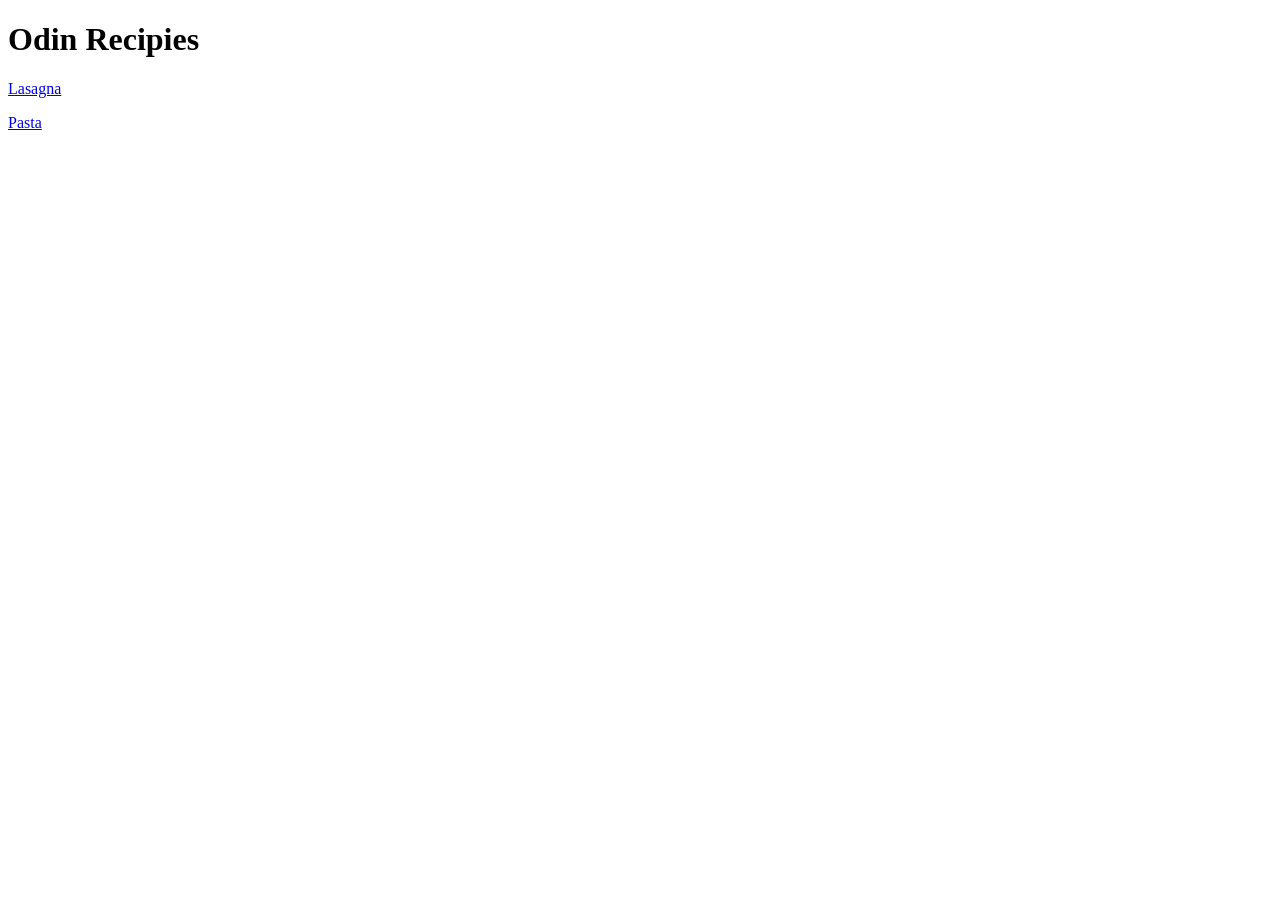
==== index.html @ 5605dd84 "Add files via upload" ====
<!DOCTYPE html>
<html lang="en">
<head>
    <meta charset="UTF-8">
    <meta name="viewport" content="width=device-width, initial-scale=1.0">
    <title>Document</title>
</head>
<body>
   <p> <h1>Odin Recipies</h1></p>
   <p> <a href="recipes/lasagna.html" target="_blank"> Lasagna</a><p>
   <p> <a href="recipes/pasta.html" target="_blank"> Pasta </a></p>

            
</body>
</html>
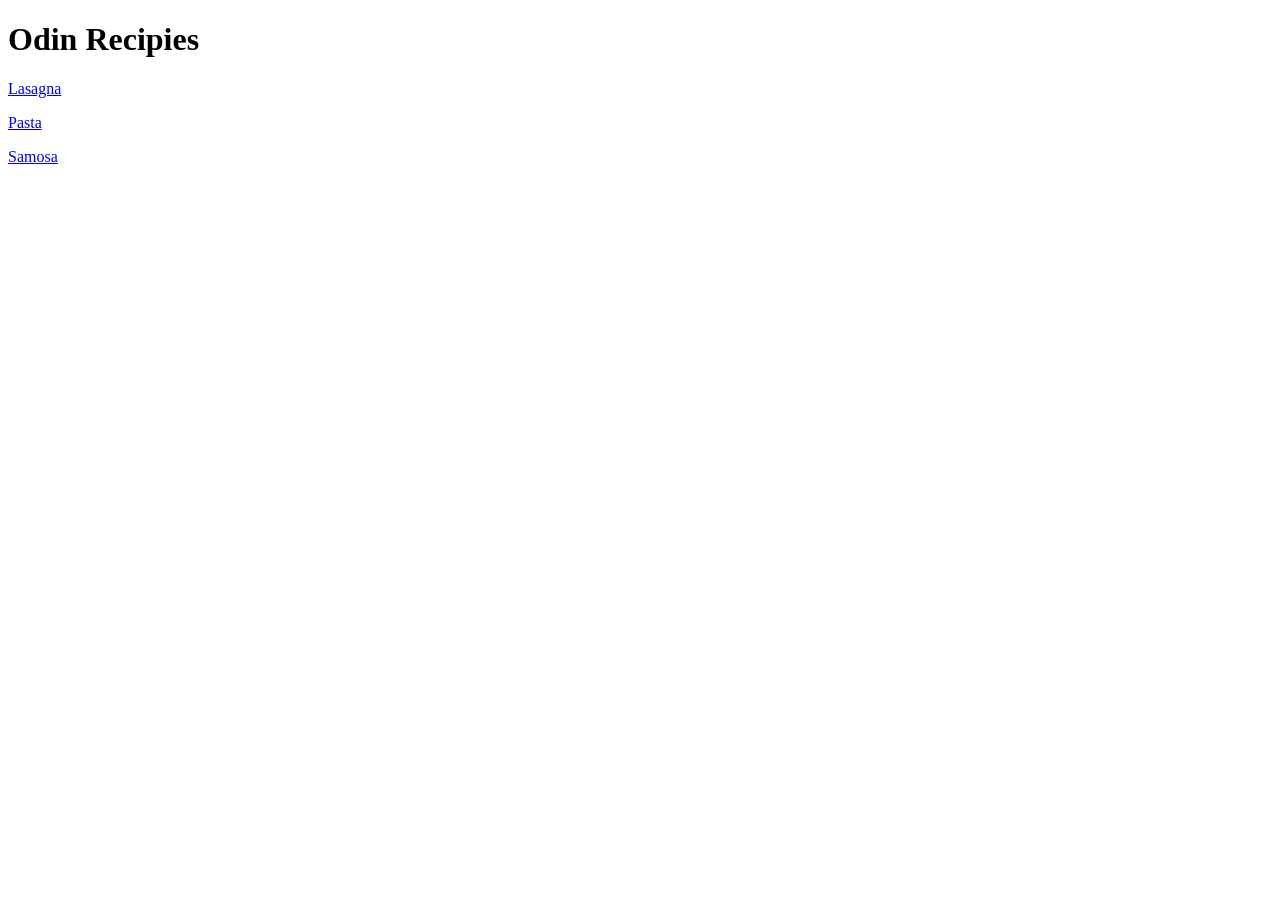
==== commit 74d593df: "Update index.html" ====
--- a/index.html
+++ b/index.html
@@ -9,7 +9,8 @@
    <p> <h1>Odin Recipies</h1></p>
    <p> <a href="recipes/lasagna.html" target="_blank"> Lasagna</a><p>
    <p> <a href="recipes/pasta.html" target="_blank"> Pasta </a></p>
+   <p> <a href="recipes/samosa.html target="_blank"</p> Samosa </a></p>
 
             
 </body>
-</html>+</html>
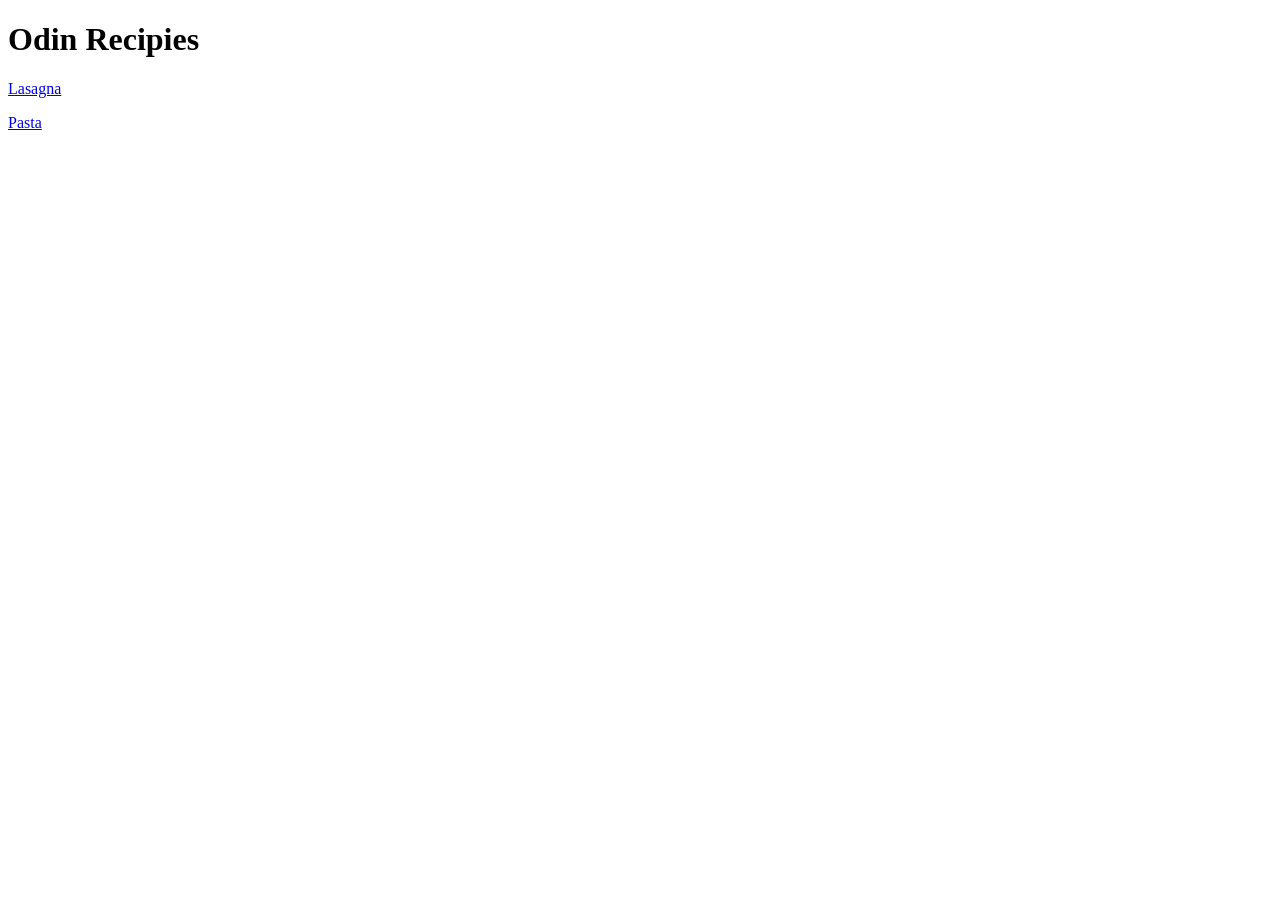
==== commit dea41b00: "Update index.html" ====
--- a/index.html
+++ b/index.html
@@ -9,7 +9,7 @@
    <p> <h1>Odin Recipies</h1></p>
    <p> <a href="recipes/lasagna.html" target="_blank"> Lasagna</a><p>
    <p> <a href="recipes/pasta.html" target="_blank"> Pasta </a></p>
-   <p> <a href="recipes/samosa.html target="_blank"</p> Samosa </a></p>
+   <p> <a href="recipes/samosa.html target="_blank" Samosa </a></p>
 
             
 </body>
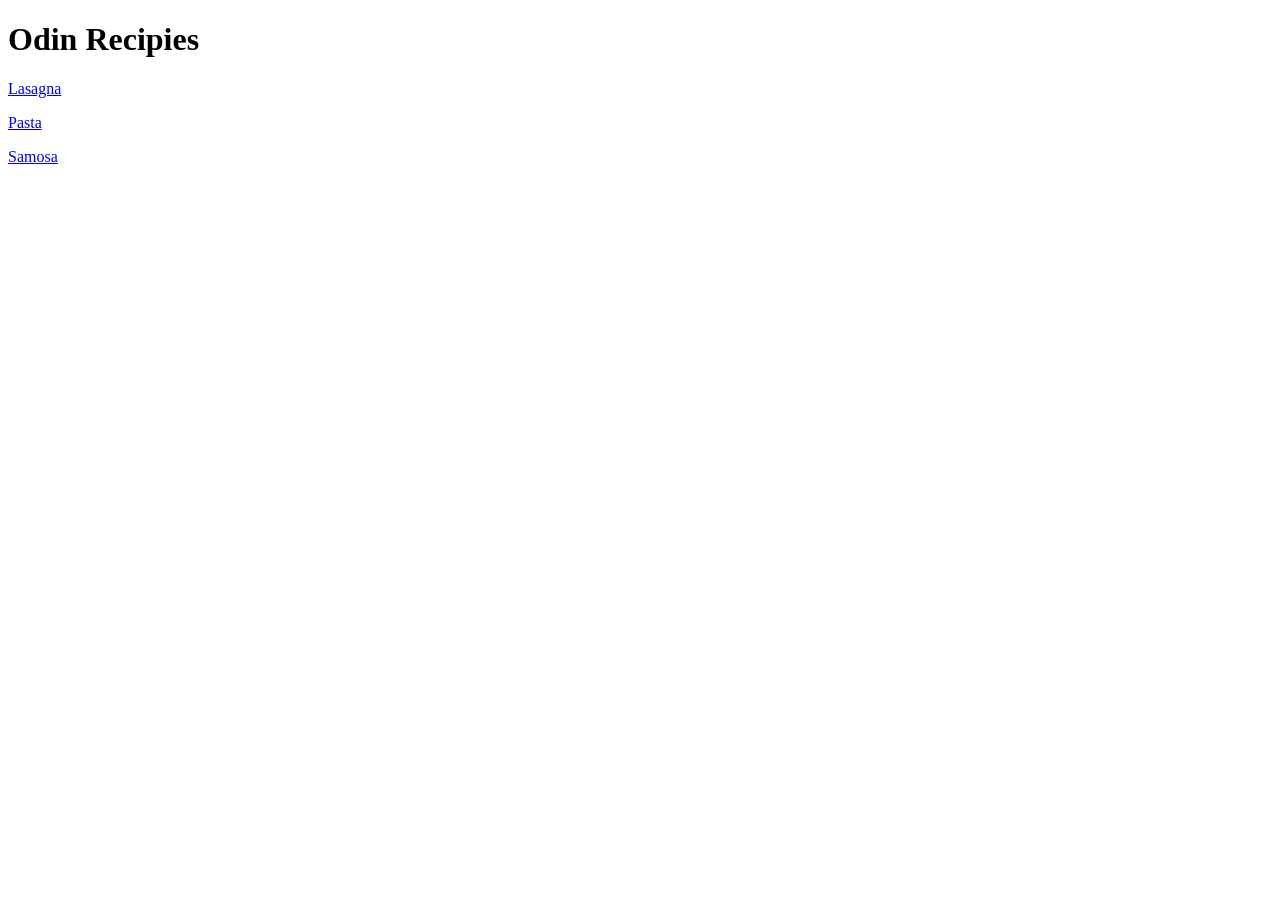
==== commit 7f53d44b: "Update index.html" ====
--- a/index.html
+++ b/index.html
@@ -9,7 +9,7 @@
    <p> <h1>Odin Recipies</h1></p>
    <p> <a href="recipes/lasagna.html" target="_blank"> Lasagna</a><p>
    <p> <a href="recipes/pasta.html" target="_blank"> Pasta </a></p>
-   <p> <a href="recipes/samosa.html target="_blank" Samosa </a></p>
+   <p> <a href="recipes/samosa.html target="_blank"> Samosa </a></p>
 
             
 </body>
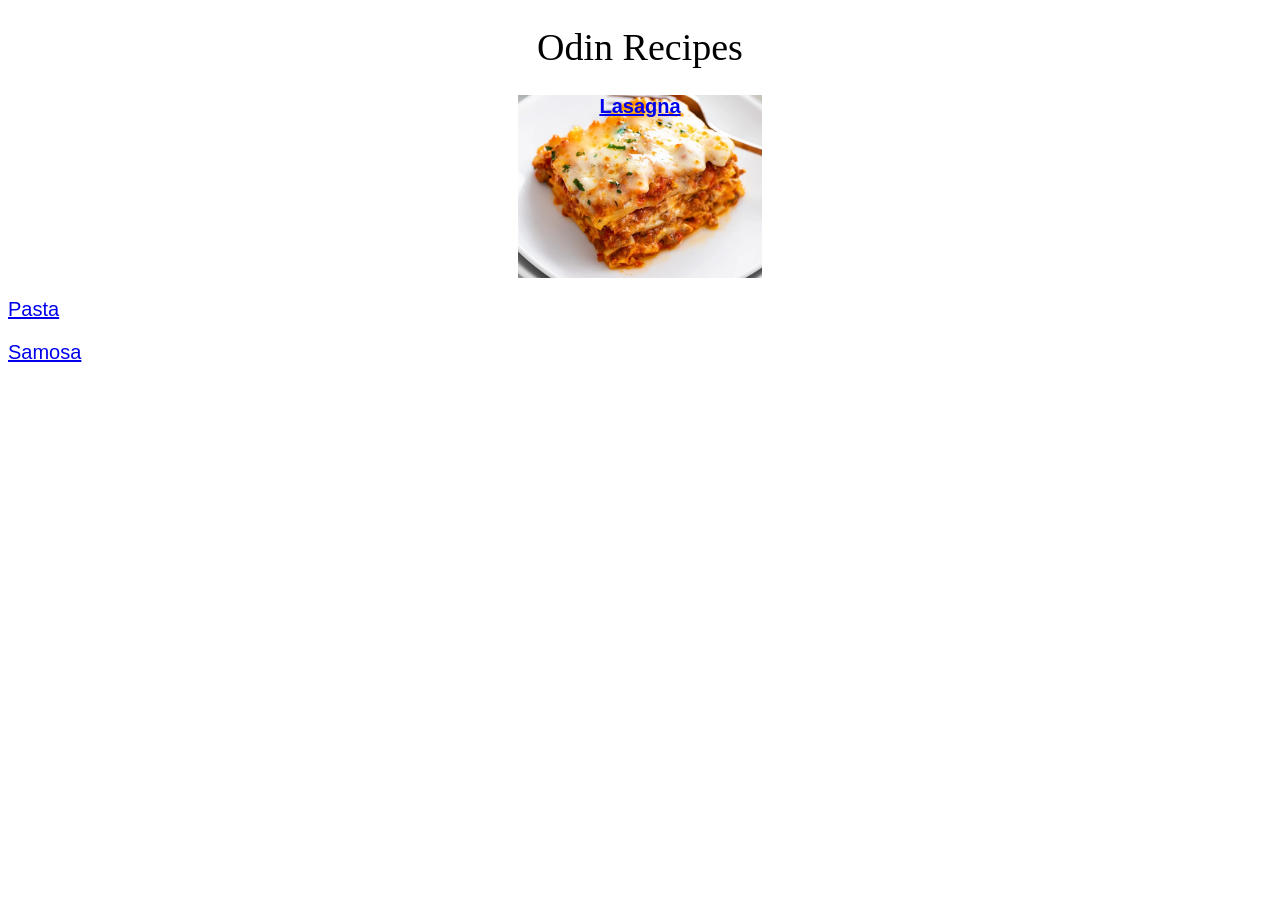
==== commit e0d6f602: "Images-2/Lasagna-img.webp" ====
--- a/index.html
+++ b/index.html
@@ -4,13 +4,13 @@
     <meta charset="UTF-8">
     <meta name="viewport" content="width=device-width, initial-scale=1.0">
     <title>Document</title>
+    <link rel="stylesheet" href="styles.css">
 </head>
 <body>
-   <p> <h1>Odin Recipies</h1></p>
-   <p> <a href="recipes/lasagna.html" target="_blank"> Lasagna</a><p>
-   <p> <a href="recipes/pasta.html" target="_blank"> Pasta </a></p>
-   <p> <a href="recipes/samosa.html target="_blank"> Samosa </a></p>
-
-            
+    <h1>Odin Recipes</h1>
+    <div class="lasagna"> <p><a href="recipes/lasagna.html" target="_blank">Lasagna</a></p></div>
+    <div class="pasta">  <p><a href="recipes/pasta.html" target="_blank">Pasta</a></p></div>
+    <div class="samosa">   <p><a href="recipes/samosa.html" target="_blank">Samosa</a></p></div>
+    
 </body>
 </html>
--- a/styles.css
+++ b/styles.css
@@ -0,0 +1,32 @@
+
+
+h1 {
+    text-align: center;
+    font-size: 38px;
+    font-family: Copperplate,Copperplate Gothic Light,fantasy;
+font-weight: normal;
+}
+
+p {
+font-size: 20px;
+font-family: Trebuchet MS,Lucida Grande,Lucida Sans Unicode,Lucida Sans,Tahoma,sans-serif;
+}
+
+.lasagna {
+    text-align: center;
+    color:black;
+    font-weight: bold;
+    background-image: url(Images-2/Lasagna-img.webp);
+    background-repeat: no-repeat;
+    padding-bottom: 140px;
+    background-size: contain;
+    background-position: center;
+}
+
+.pasta {
+  
+}
+
+.samosa {
+ 
+}
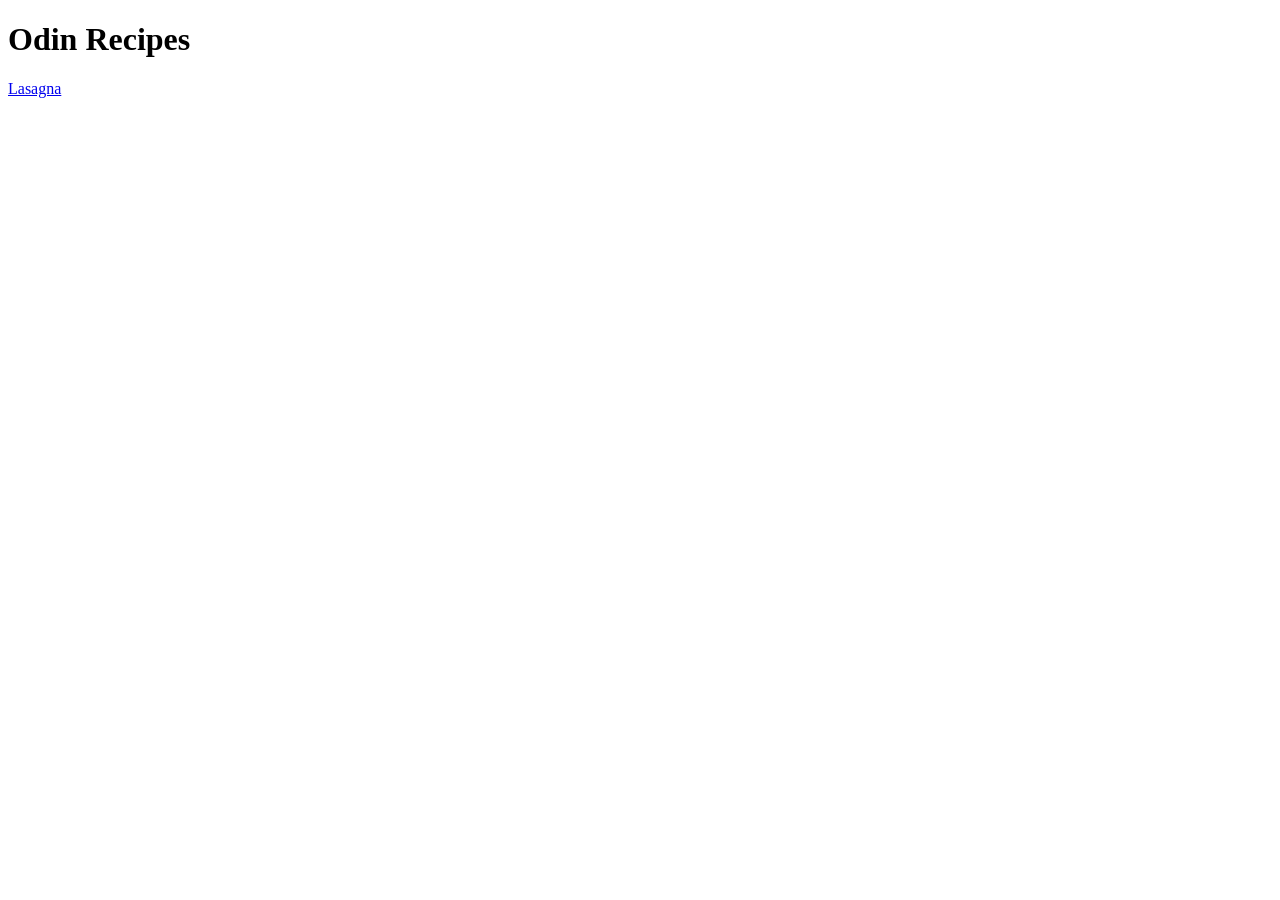
==== commit f14f1eca: "Added Recipes" ====
--- a/index.html
+++ b/index.html
@@ -1,16 +1,15 @@
 <!DOCTYPE html>
 <html lang="en">
+
 <head>
     <meta charset="UTF-8">
     <meta name="viewport" content="width=device-width, initial-scale=1.0">
     <title>Document</title>
-    <link rel="stylesheet" href="styles.css">
 </head>
+
 <body>
     <h1>Odin Recipes</h1>
-    <div class="lasagna"> <p><a href="recipes/lasagna.html" target="_blank">Lasagna</a></p></div>
-    <div class="pasta">  <p><a href="recipes/pasta.html" target="_blank">Pasta</a></p></div>
-    <div class="samosa">   <p><a href="recipes/samosa.html" target="_blank">Samosa</a></p></div>
-    
+    <a href="recipes/lasagna.html"> Lasagna</a>
 </body>
-</html>
+
+</html>
